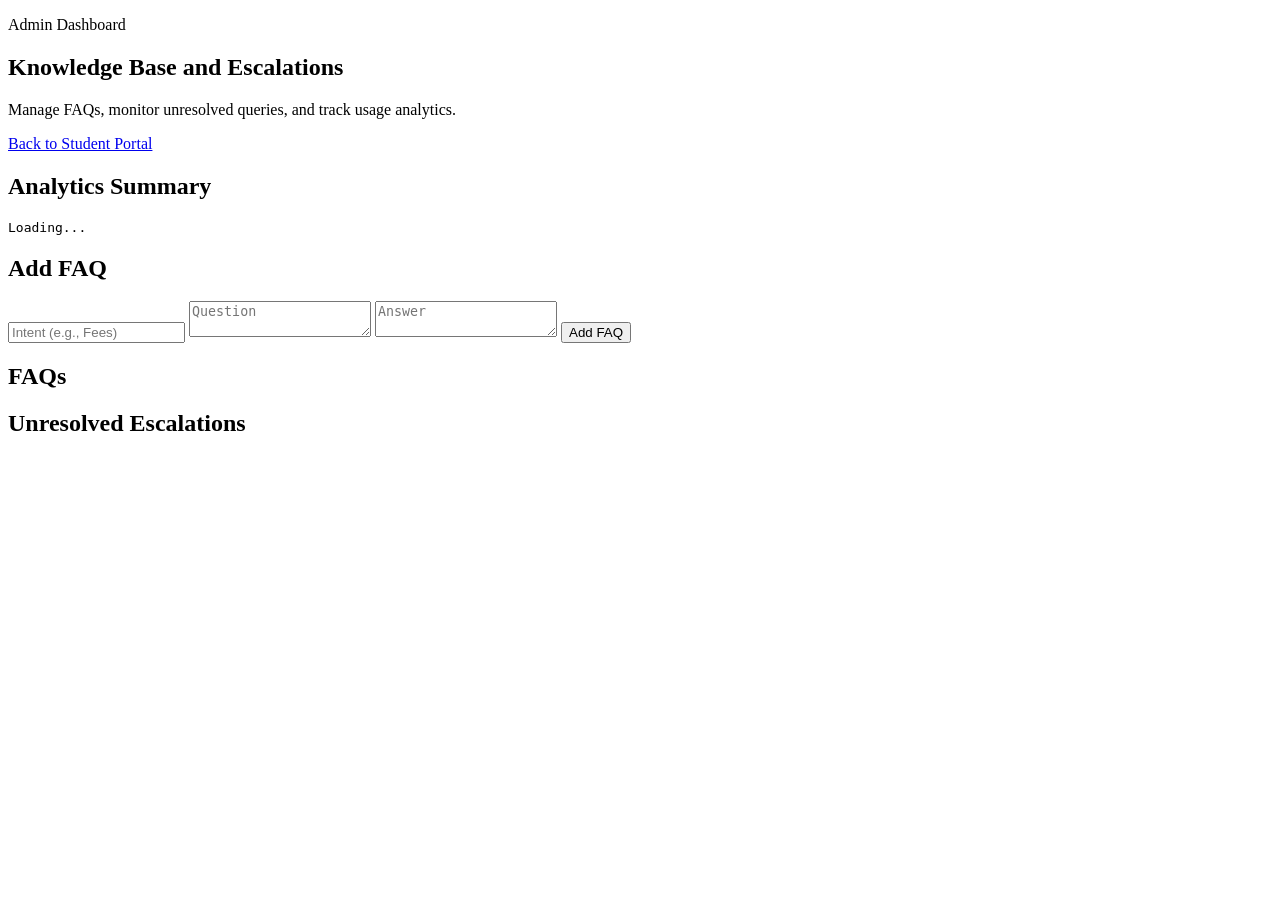
==== app/templates/admin.html @ 3775f27d "Chatbot with initial basic implementation" ====
<!DOCTYPE html>
<html lang="en">
<head>
  <meta charset="UTF-8" />
  <meta name="viewport" content="width=device-width, initial-scale=1.0" />
  <title>Admin Dashboard - Student Helpdesk</title>
  <link rel="preconnect" href="https://fonts.googleapis.com">
  <link rel="preconnect" href="https://fonts.gstatic.com" crossorigin>
  <link href="https://fonts.googleapis.com/css2?family=Manrope:wght@400;600;700&family=Space+Grotesk:wght@600;700&display=swap" rel="stylesheet">
  <link rel="stylesheet" href="/static/css/styles.css" />
</head>
<body>
  <main class="page-shell admin-shell">
    <section class="hero">
      <p class="eyebrow">Admin Dashboard</p>
      <h1>Knowledge Base and Escalations</h1>
      <p class="subtext">Manage FAQs, monitor unresolved queries, and track usage analytics.</p>
      <a class="admin-link" href="/">Back to Student Portal</a>
    </section>

    <section class="panel-grid">
      <article class="panel">
        <h2>Analytics Summary</h2>
        <pre id="analyticsBox" class="mono-box">Loading...</pre>
      </article>

      <article class="panel">
        <h2>Add FAQ</h2>
        <form id="faqForm" class="stack-form">
          <input id="faqIntent" type="text" placeholder="Intent (e.g., Fees)" required />
          <textarea id="faqQuestion" placeholder="Question" required></textarea>
          <textarea id="faqAnswer" placeholder="Answer" required></textarea>
          <button type="submit">Add FAQ</button>
        </form>
      </article>

      <article class="panel">
        <h2>FAQs</h2>
        <div id="faqList" class="list-box"></div>
      </article>

      <article class="panel">
        <h2>Unresolved Escalations</h2>
        <div id="unresolvedList" class="list-box"></div>
      </article>
    </section>
  </main>

  <script src="/static/js/admin.js"></script>
</body>
</html>
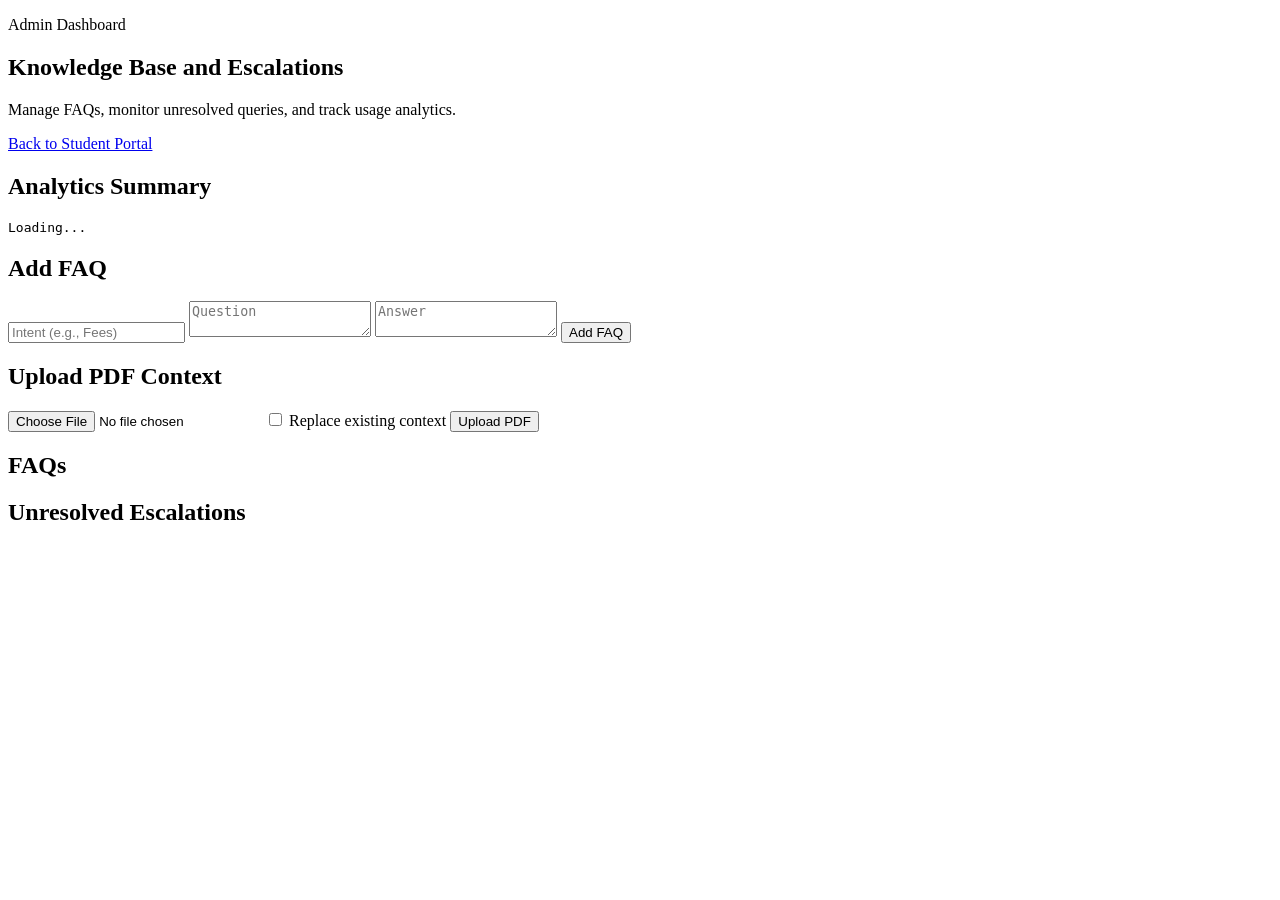
==== commit 71f7b662: "Added LLM and pdf context" ====
--- a/app/templates/admin.html
+++ b/app/templates/admin.html
@@ -35,6 +35,19 @@
       </article>
 
       <article class="panel">
+        <h2>Upload PDF Context</h2>
+        <form id="contextForm" class="stack-form">
+          <input id="contextPdf" type="file" accept="application/pdf" required />
+          <label>
+            <input id="replaceContext" type="checkbox" /> Replace existing context
+          </label>
+          <button type="submit">Upload PDF</button>
+        </form>
+        <p id="contextStatus" class="status"></p>
+        <div id="contextList" class="list-box"></div>
+      </article>
+
+      <article class="panel">
         <h2>FAQs</h2>
         <div id="faqList" class="list-box"></div>
       </article>
